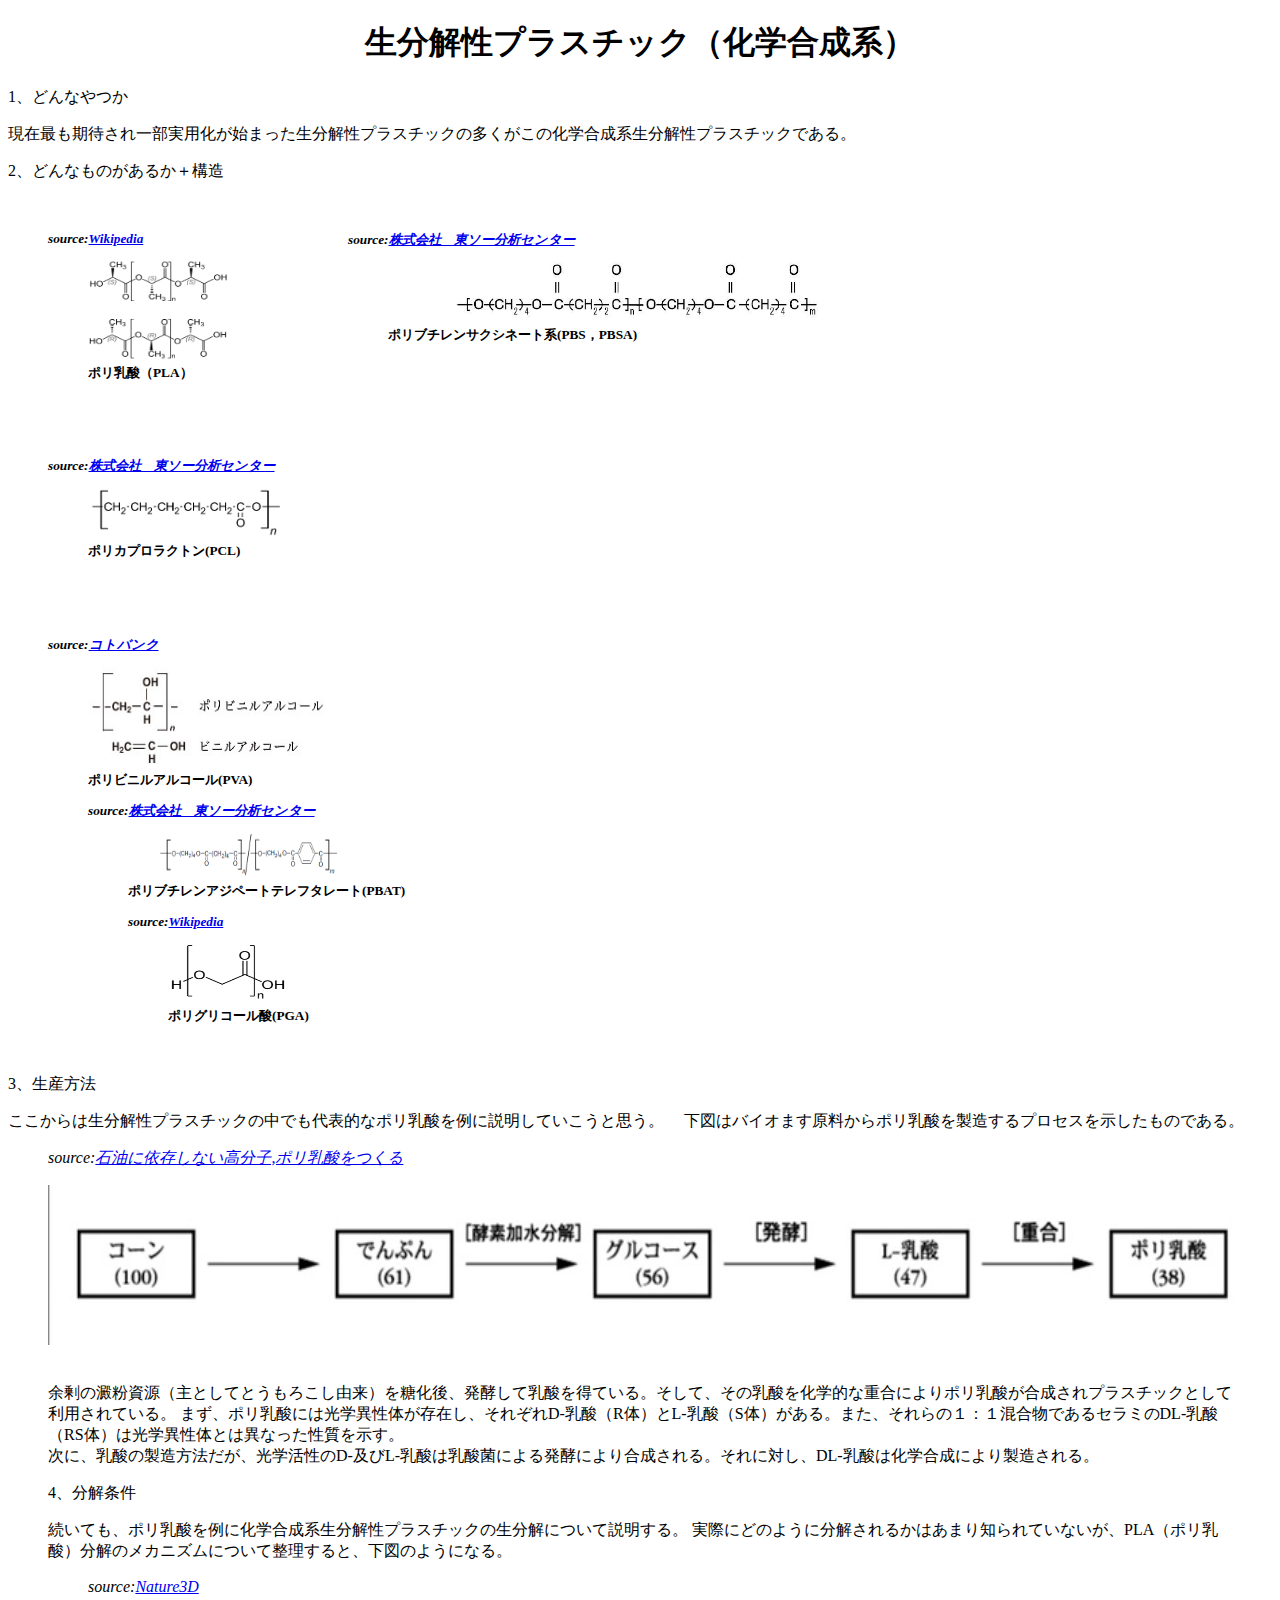
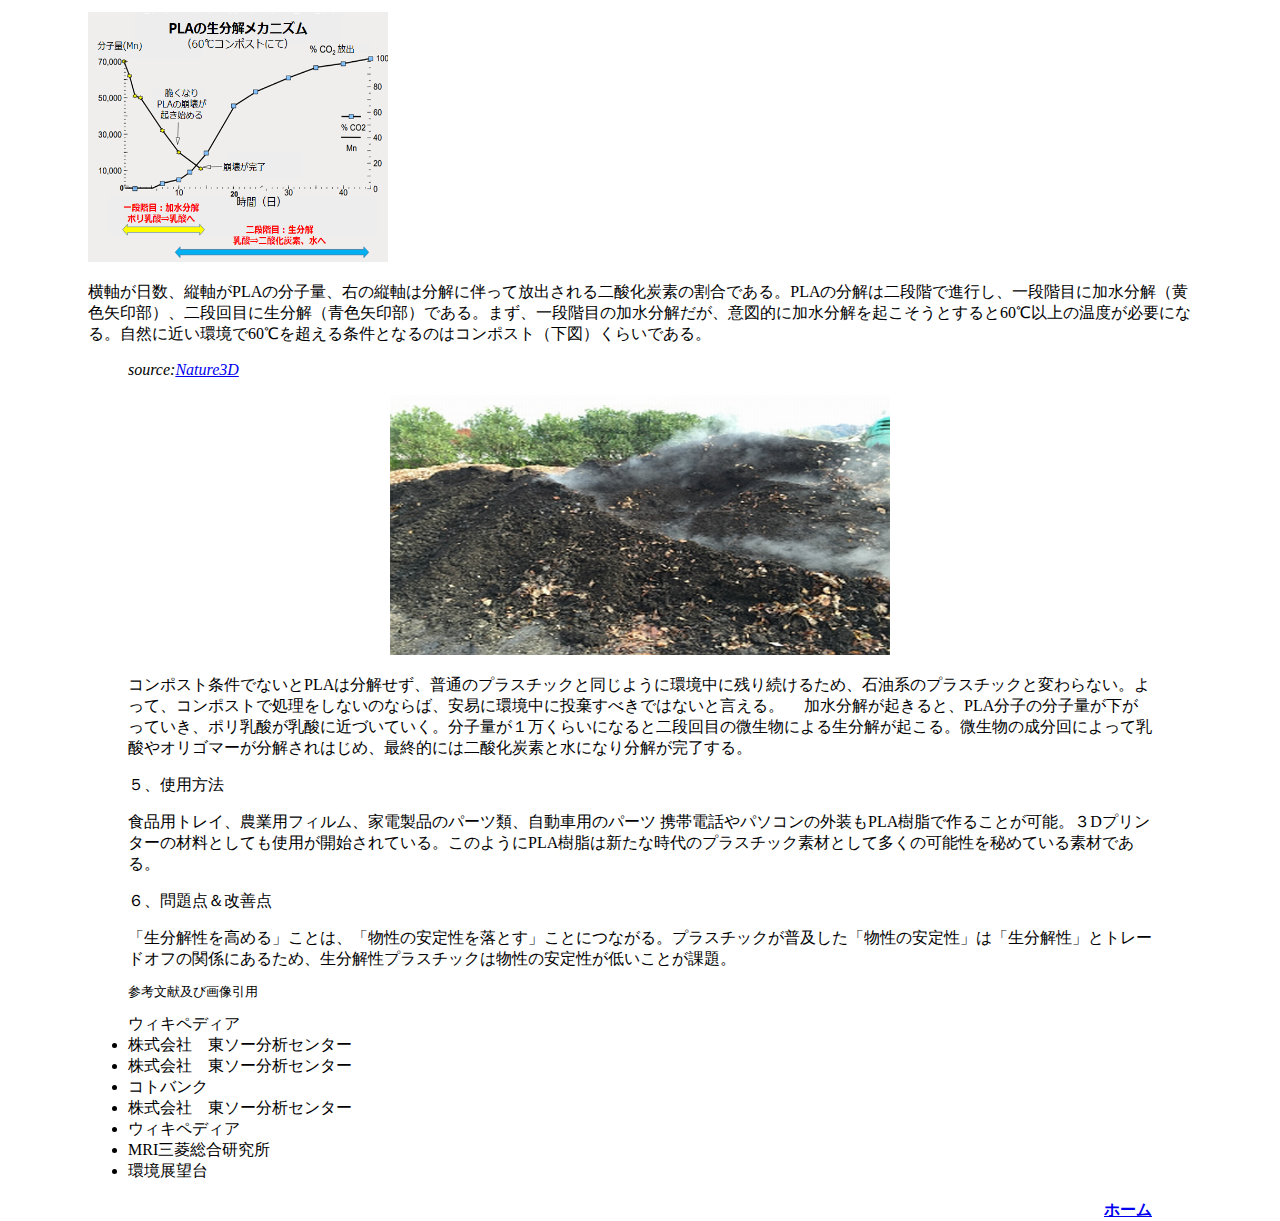
==== index.html @ fb001d1e "Update index.html" ====
<!DOCTYPE html>

<head>
  <meta charset="UTF-8">
<title>生分解性プラスチック（化学合成系）.index.html</title>
<style>

h5 {
  display: flex;
}

h6 {
  display: flex;
}

</style>
<body style="background-color:lightpurple">
<title>無題index.html</title>
</head> 



<h1><center><Century>生分解性プラスチック（化学合成系）</Century></center></h1>

<p>1、どんなやつか</p>
<a>現在最も期待され一部実用化が始まった生分解性プラスチックの多くがこの化学合成系生分解性プラスチックである。</a>


<p>2、どんなものがあるか＋構造</p>


<h5>
<blockquote><p> <cite>source:<a href="https://ja.wikipedia.org/wiki/%E3%83%9D%E3%83%AA%E4%B9%B3%E9%85%B8">Wikipedia</a></cite></p>
<p><figure><img src="ポリ乳酸（PLA）.index.PNG" alt="ポリ乳酸(PLA)" width="140" height="100" /><figcaption>ポリ乳酸（PLA）</figcaption></figure></p>
</blockquote>

<blockquote><p> <cite>source:<a href="http://www.tosoh-arc.co.jp/techrepo/files/tarc00655/t1921y.html" >株式会社　東ソー分析センター</a></cite></p>
<p><figure><img src="ポリブチレンサクシネート系（PBS,PBSA）.index.PNG" alt="ポリブチレンサクシネート系" width="500" height="60"  /><figcaption>ポリブチレンサクシネート系(PBS，PBSA)</figcaption></figure></p>
</blockquot>
</h5>
<h5>
<blockquote><p> <cite>source:<a href="http://www.tosoh-arc.co.jp/techrepo/files/tarc00656/t1922y.html" >株式会社　東ソー分析センター</a></cite></p>
<p><figure><img src="ポリカプロラクトン(PCL).index.PNG" alt="ポリカプロラクトン" width="200" height="50" /><figcaption>ポリカプロラクトン(PCL)</figcaption></figure></p>
</blockquot>
</h5>

<h5>
<blockquote><p> <cite>source:<a href="https://kotobank.jp/word/%E3%83%9D%E3%83%AA%E3%83%93%E3%83%8B%E3%83%AB%E3%82%A2%E3%83%AB%E3%82%B3%E3%83%BC%E3%83%AB-134397">コトバンク</a></cite></p>
<p><figure><img src="ポリビニルアルコール(PVA).index.PNG" alt="ポリブチレンサクシネート系" width="240" height="100" /><figcaption>ポリビニルアルコール(PVA)</figcaption></figure></p>
</blockquot>

<p><blockquote> <cite>source:<a href="http://www.tosoh-arc.co.jp/techrepo/files/tarc00654/t1920y.html">株式会社　東ソー分析センター</a></cite></p>
<p><figure><img src="ポリブチレンアジペートテレフタレート(PBAT).index.PNG" alt="ポリブチレンアジペートテレフタレート(PBAT)"width="240" height="45" /><figcaption>ポリブチレンアジペートテレフタレート(PBAT)</figcaption></figure></p>
</blockquot>

<p><blockquote> <cite>source:<a href="https://ja.wikipedia.org/wiki/%E3%83%9D%E3%83%AA%E3%82%B0%E3%83%AA%E3%82%B3%E3%83%BC%E3%83%AB%E9%85%B8">Wikipedia</a></cite></p>
<p><figure><img src="ポリグリコール酸(PGA).index.PNG" alt="ポリブチレンサクシネート系"width="120" height="60" /><figcaption>ポリグリコール酸(PGA)</figcaption></figure></p>
</blockquot>
</h5>

<p>3、生産方法</p>
<a>ここからは生分解性プラスチックの中でも代表的なポリ乳酸を例に説明していこうと思う。
　下図はバイオます原料からポリ乳酸を製造するプロセスを示したものである。</a>
<p><blockquote> <cite>source:<a href="https://main.spsj.or.jp/c5/kobunshi/si/6405/KIMURA_2.pdf">石油に依存しない高分子,ポリ乳酸をつくる</a></cite></p>
<p><img src="プロセス改.index.png" alt="ポリブチレンサクシネート系" width="1200" height="160" /></p>
</blockquot>
<a><br>余剰の澱粉資源（主としてとうもろこし由来）を糖化後、発酵して乳酸を得ている。そして、その乳酸を化学的な重合によりポリ乳酸が合成されプラスチックとして利用されている。
まず、ポリ乳酸には光学異性体が存在し、それぞれD-乳酸（R体）とL-乳酸（S体）がある。また、それらの１：１混合物であるセラミのDL-乳酸（RS体）は光学異性体とは異なった性質を示す。
<br>次に、乳酸の製造方法だが、光学活性のD-及びL-乳酸は乳酸菌による発酵により合成される。それに対し、DL-乳酸は化学合成により製造される。</a>


<p>4、分解条件</p>
<p>続いても、ポリ乳酸を例に化学合成系生分解性プラスチックの生分解について説明する。
実際にどのように分解されるかはあまり知られていないが、PLA（ポリ乳酸）分解のメカニズムについて整理すると、下図のようになる。</p>
<p><blockquote> <cite>source:<a href="https://tenbou.nies.go.jp/science/description/detail.php?id=54">Nature3D</a></cite></p>
<p><img src="PLA（ポリ乳酸）分解のメカニズム.index.PNG" alt="ポリブチレンサクシネート系" width="300" height="250" /></p>
</blockquot>

<p>横軸が日数、縦軸がPLAの分子量、右の縦軸は分解に伴って放出される二酸化炭素の割合である。PLAの分解は二段階で進行し、一段階目に加水分解（黄色矢印部）、二段回目に生分解（青色矢印部）である。まず、一段階目の加水分解だが、意図的に加水分解を起こそうとすると60℃以上の温度が必要になる。自然に近い環境で60℃を超える条件となるのはコンポスト（下図）くらいである。</p>
<p><blockquote><cite>source:<a href="https://nature3d.net/explanation/pla_biodegrade_mechanism.html">Nature3D</a></cite></p><p><center><img src="60℃以上の温度が必要になる。自然に近い環境で60℃を超える条件となるのはコンポスト.index.PNG" alt="ポリブチレンサクシネート系" width="500" height="260" /></center></p></blockquot></center>


<p>コンポスト条件でないとPLAは分解せず、普通のプラスチックと同じように環境中に残り続けるため、石油系のプラスチックと変わらない。よって、コンポストで処理をしないのならば、安易に環境中に投棄すべきではないと言える。
　加水分解が起きると、PLA分子の分子量が下がっていき、ポリ乳酸が乳酸に近づいていく。分子量が１万くらいになると二段回目の微生物による生分解が起こる。微生物の成分回によって乳酸やオリゴマーが分解されはじめ、最終的には二酸化炭素と水になり分解が完了する。</p>

<p>５、使用方法</p>
<a>食品用トレイ、農業用フィルム、家電製品のパーツ類、自動車用のパーツ
携帯電話やパソコンの外装もPLA樹脂で作ることが可能。３Dプリンターの材料としても使用が開始されている。このようにPLA樹脂は新たな時代のプラスチック素材として多くの可能性を秘めている素材である。
</a>

<p>６、問題点＆改善点</p>
<a>「生分解性を高める」ことは、「物性の安定性を落とす」ことにつながる。プラスチックが普及した「物性の安定性」は「生分解性」とトレードオフの関係にあるため、生分解性プラスチックは物性の安定性が低いことが課題。</a>

  
 <pre><p>参考文献及び画像引用</p></pre>
 <ui>ウィキペディア
  <li>株式会社　東ソー分析センター
   <li>株式会社　東ソー分析センター
   <li>コトバンク
   <li>株式会社　東ソー分析センター
   <li>ウィキペディア
   <li>MRI三菱総合研究所
<li>環境展望台
  </ui>
<br><br><strongpo><a href="無題.index.html" style="float:right" ><strong><strong><strong>ホーム</strong></strong></strong></a>

  
</body>
</html>
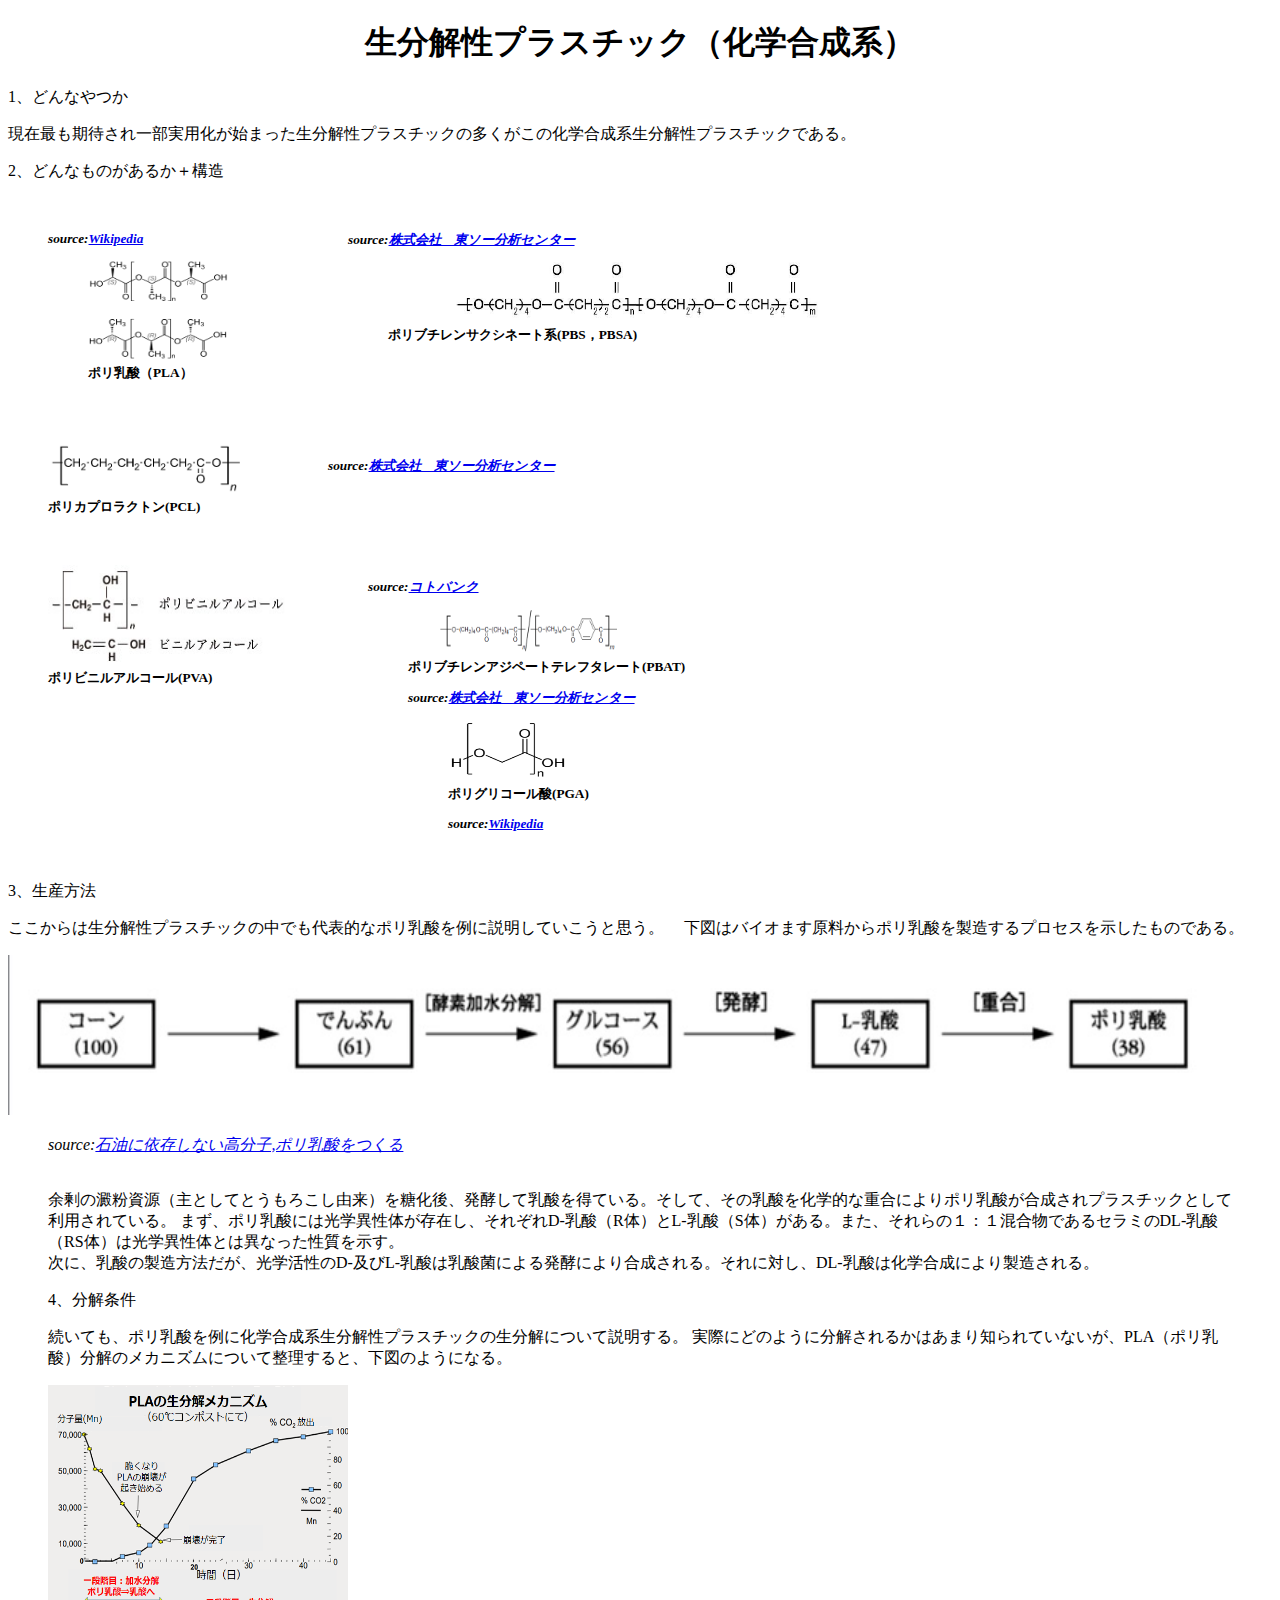
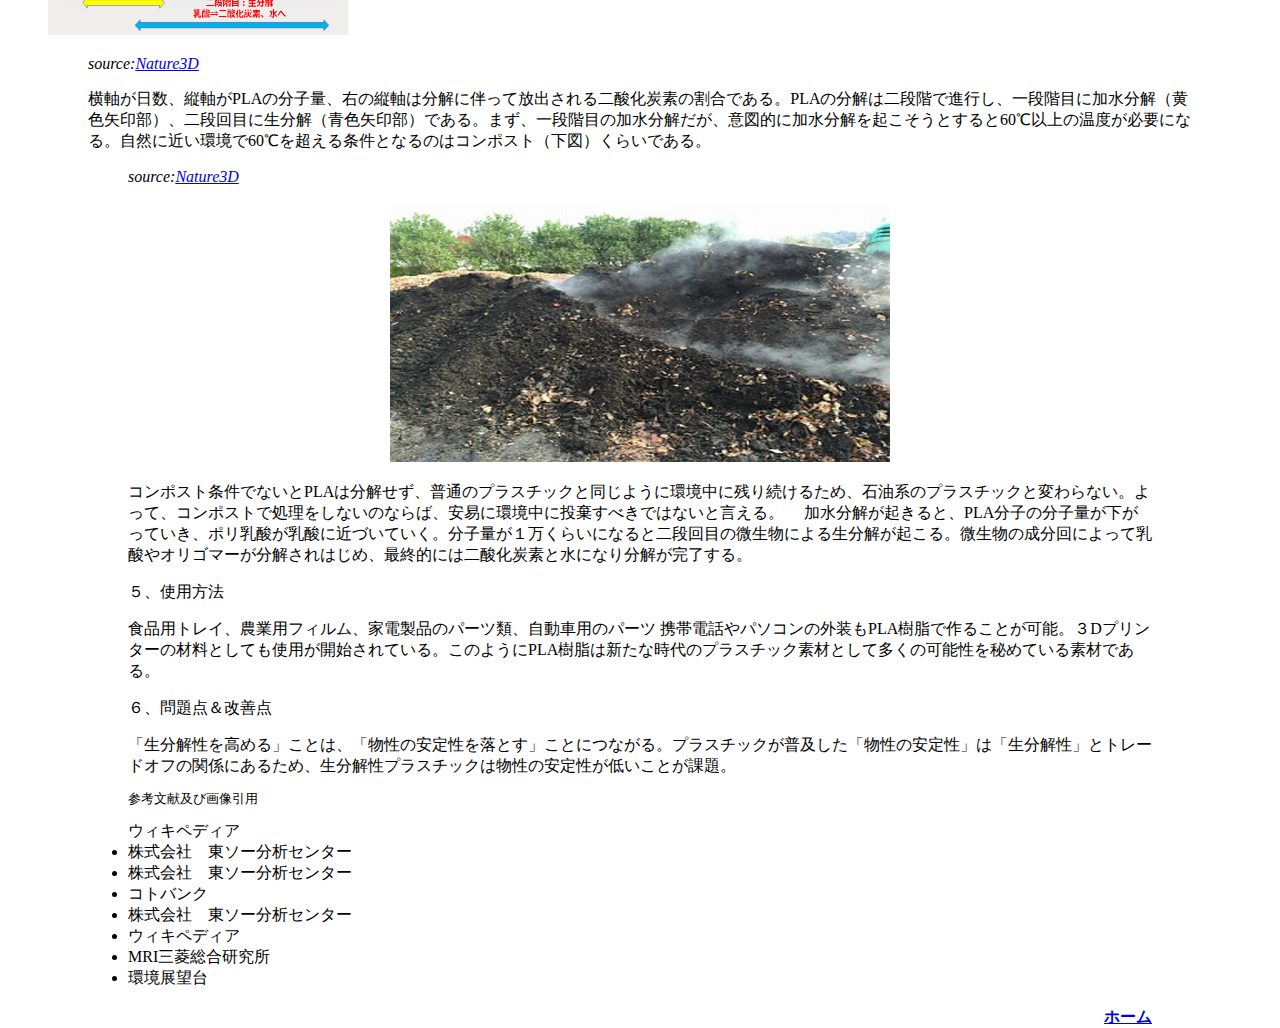
==== commit c3937e03: "Update index.html" ====
--- a/index.html
+++ b/index.html
@@ -39,30 +39,30 @@
 </blockquot>
 </h5>
 <h5>
-<blockquote><p> <cite>source:<a href="http://www.tosoh-arc.co.jp/techrepo/files/tarc00656/t1922y.html" >株式会社　東ソー分析センター</a></cite></p>
+
 <p><figure><img src="ポリカプロラクトン(PCL).index.PNG" alt="ポリカプロラクトン" width="200" height="50" /><figcaption>ポリカプロラクトン(PCL)</figcaption></figure></p>
-</blockquot>
+<blockquote><p> <cite>source:<a href="http://www.tosoh-arc.co.jp/techrepo/files/tarc00656/t1922y.html" >株式会社　東ソー分析センター</a></cite></p></blockquot>
 </h5>
 
 <h5>
-<blockquote><p> <cite>source:<a href="https://kotobank.jp/word/%E3%83%9D%E3%83%AA%E3%83%93%E3%83%8B%E3%83%AB%E3%82%A2%E3%83%AB%E3%82%B3%E3%83%BC%E3%83%AB-134397">コトバンク</a></cite></p>
+
 <p><figure><img src="ポリビニルアルコール(PVA).index.PNG" alt="ポリブチレンサクシネート系" width="240" height="100" /><figcaption>ポリビニルアルコール(PVA)</figcaption></figure></p>
-</blockquot>
+<blockquote><p> <cite>source:<a href="https://kotobank.jp/word/%E3%83%9D%E3%83%AA%E3%83%93%E3%83%8B%E3%83%AB%E3%82%A2%E3%83%AB%E3%82%B3%E3%83%BC%E3%83%AB-134397">コトバンク</a></cite></p></blockquot>
 
-<p><blockquote> <cite>source:<a href="http://www.tosoh-arc.co.jp/techrepo/files/tarc00654/t1920y.html">株式会社　東ソー分析センター</a></cite></p>
+
 <p><figure><img src="ポリブチレンアジペートテレフタレート(PBAT).index.PNG" alt="ポリブチレンアジペートテレフタレート(PBAT)"width="240" height="45" /><figcaption>ポリブチレンアジペートテレフタレート(PBAT)</figcaption></figure></p>
-</blockquot>
+<p><blockquote> <cite>source:<a href="http://www.tosoh-arc.co.jp/techrepo/files/tarc00654/t1920y.html">株式会社　東ソー分析センター</a></cite></p></blockquot>
 
-<p><blockquote> <cite>source:<a href="https://ja.wikipedia.org/wiki/%E3%83%9D%E3%83%AA%E3%82%B0%E3%83%AA%E3%82%B3%E3%83%BC%E3%83%AB%E9%85%B8">Wikipedia</a></cite></p>
+
 <p><figure><img src="ポリグリコール酸(PGA).index.PNG" alt="ポリブチレンサクシネート系"width="120" height="60" /><figcaption>ポリグリコール酸(PGA)</figcaption></figure></p>
-</blockquot>
+<p><blockquote> <cite>source:<a href="https://ja.wikipedia.org/wiki/%E3%83%9D%E3%83%AA%E3%82%B0%E3%83%AA%E3%82%B3%E3%83%BC%E3%83%AB%E9%85%B8">Wikipedia</a></cite></p></blockquot>
 </h5>
 
 <p>3、生産方法</p>
 <a>ここからは生分解性プラスチックの中でも代表的なポリ乳酸を例に説明していこうと思う。
 　下図はバイオます原料からポリ乳酸を製造するプロセスを示したものである。</a>
+<p><img src="プロセス改.index.png" alt="ポリブチレンサクシネート系" width="1200" height="160" /></p>
 <p><blockquote> <cite>source:<a href="https://main.spsj.or.jp/c5/kobunshi/si/6405/KIMURA_2.pdf">石油に依存しない高分子,ポリ乳酸をつくる</a></cite></p>
-<p><img src="プロセス改.index.png" alt="ポリブチレンサクシネート系" width="1200" height="160" /></p>
 </blockquot>
 <a><br>余剰の澱粉資源（主としてとうもろこし由来）を糖化後、発酵して乳酸を得ている。そして、その乳酸を化学的な重合によりポリ乳酸が合成されプラスチックとして利用されている。
 まず、ポリ乳酸には光学異性体が存在し、それぞれD-乳酸（R体）とL-乳酸（S体）がある。また、それらの１：１混合物であるセラミのDL-乳酸（RS体）は光学異性体とは異なった性質を示す。
@@ -72,8 +72,8 @@
 <p>4、分解条件</p>
 <p>続いても、ポリ乳酸を例に化学合成系生分解性プラスチックの生分解について説明する。
 実際にどのように分解されるかはあまり知られていないが、PLA（ポリ乳酸）分解のメカニズムについて整理すると、下図のようになる。</p>
+<p><img src="PLA（ポリ乳酸）分解のメカニズム.index.PNG" alt="ポリブチレンサクシネート系" width="300" height="250" /></p>
 <p><blockquote> <cite>source:<a href="https://tenbou.nies.go.jp/science/description/detail.php?id=54">Nature3D</a></cite></p>
-<p><img src="PLA（ポリ乳酸）分解のメカニズム.index.PNG" alt="ポリブチレンサクシネート系" width="300" height="250" /></p>
 </blockquot>
 
 <p>横軸が日数、縦軸がPLAの分子量、右の縦軸は分解に伴って放出される二酸化炭素の割合である。PLAの分解は二段階で進行し、一段階目に加水分解（黄色矢印部）、二段回目に生分解（青色矢印部）である。まず、一段階目の加水分解だが、意図的に加水分解を起こそうとすると60℃以上の温度が必要になる。自然に近い環境で60℃を超える条件となるのはコンポスト（下図）くらいである。</p>
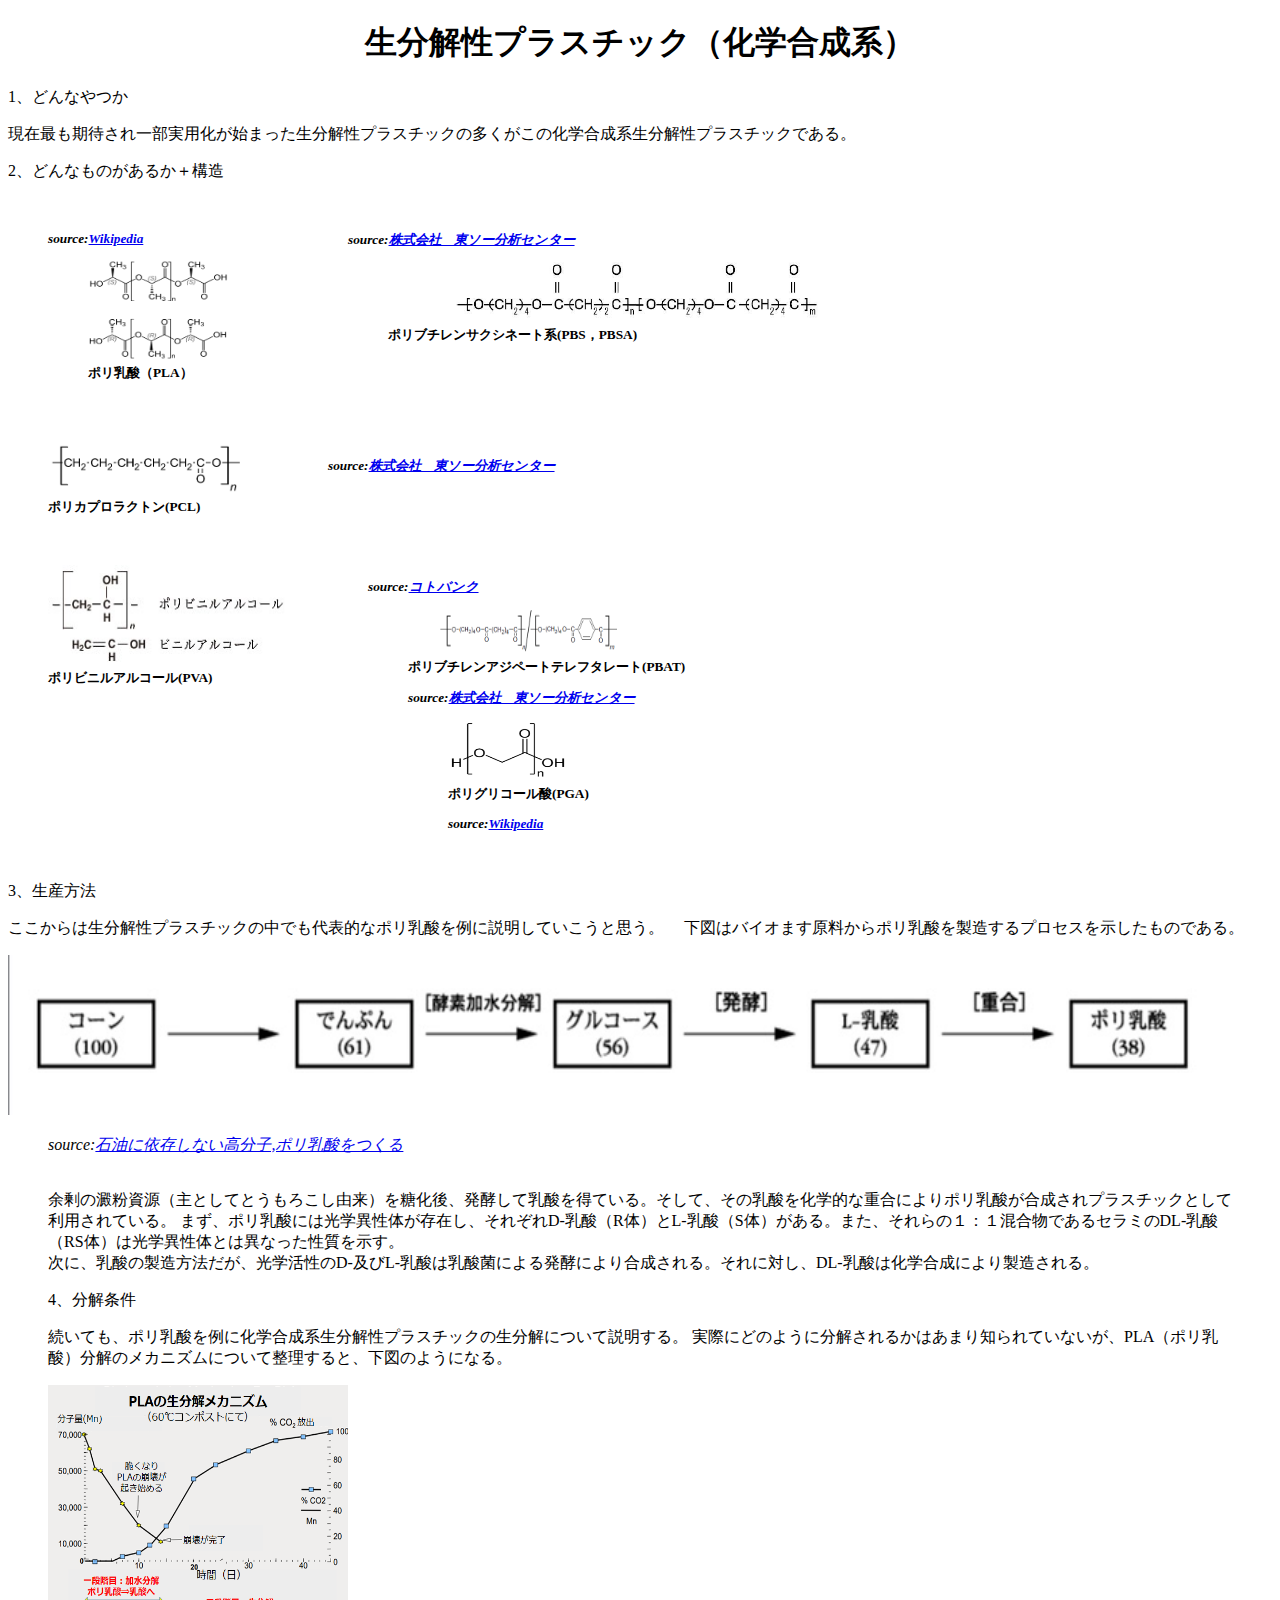
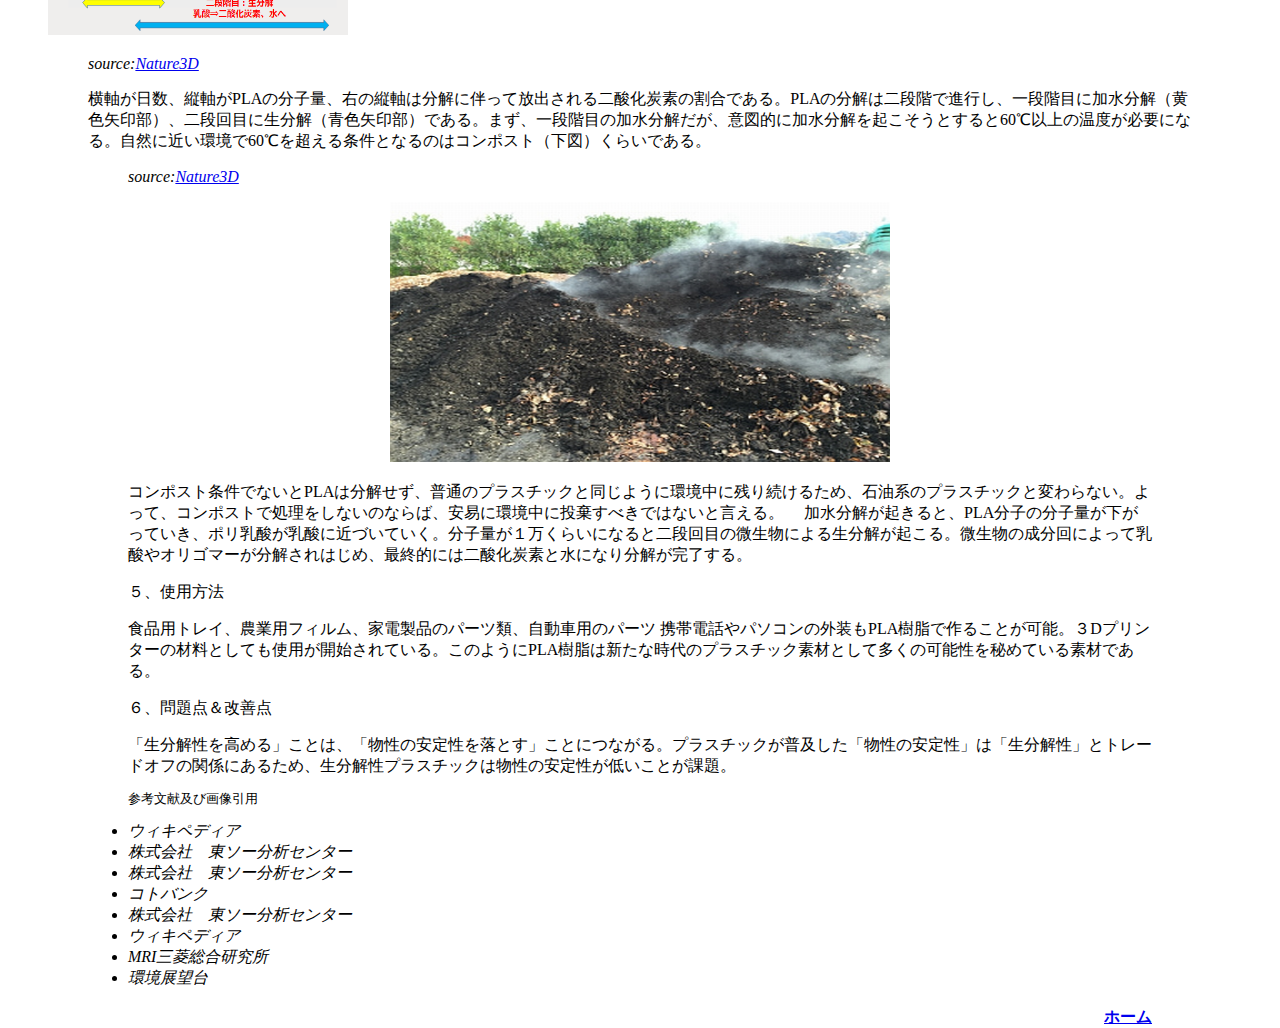
==== commit 3f8b64e9: "Update index.html" ====
--- a/index.html
+++ b/index.html
@@ -93,7 +93,8 @@
 
   
  <pre><p>参考文献及び画像引用</p></pre>
- <ui>ウィキペディア
+ <ui><i>
+   <li>ウィキペディア
   <li>株式会社　東ソー分析センター
    <li>株式会社　東ソー分析センター
    <li>コトバンク
@@ -101,7 +102,7 @@
    <li>ウィキペディア
    <li>MRI三菱総合研究所
 <li>環境展望台
-  </ui>
+  </i></ui>
 <br><br><strongpo><a href="無題.index.html" style="float:right" ><strong><strong><strong>ホーム</strong></strong></strong></a>
 
   
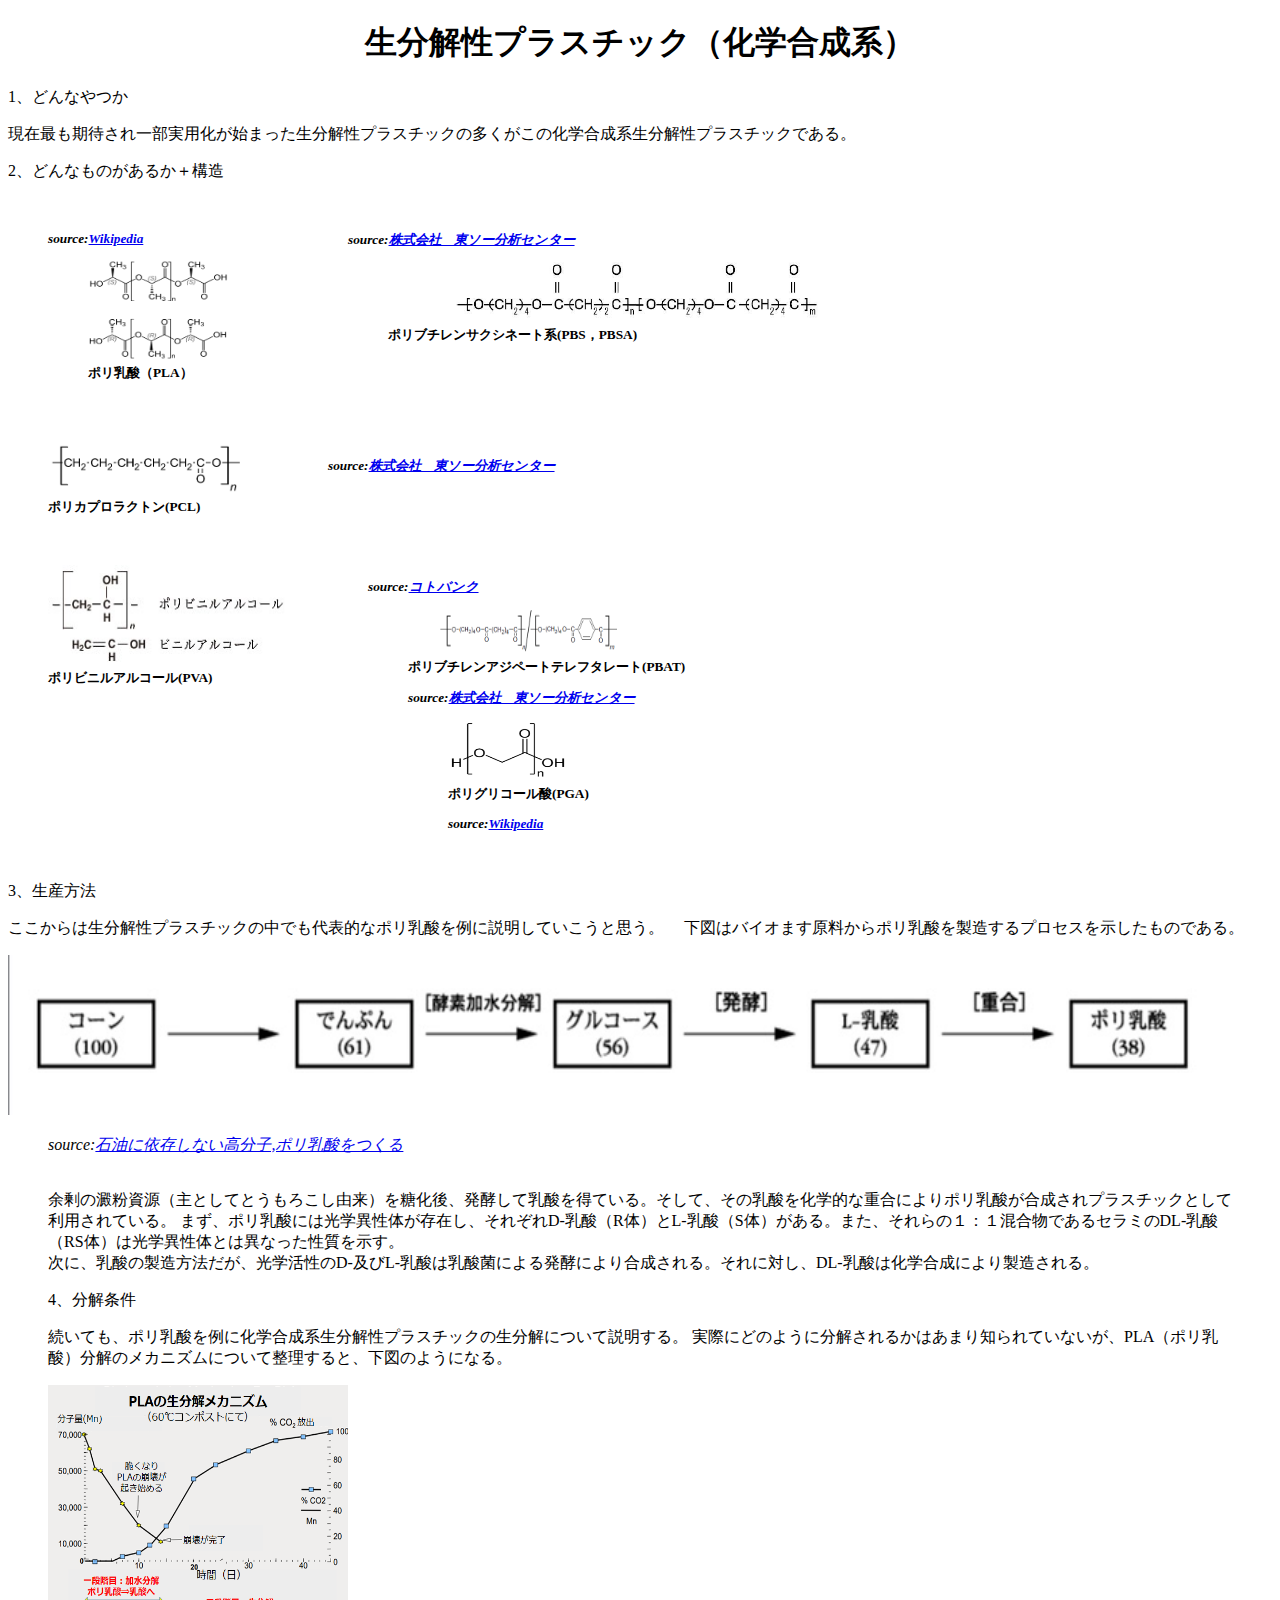
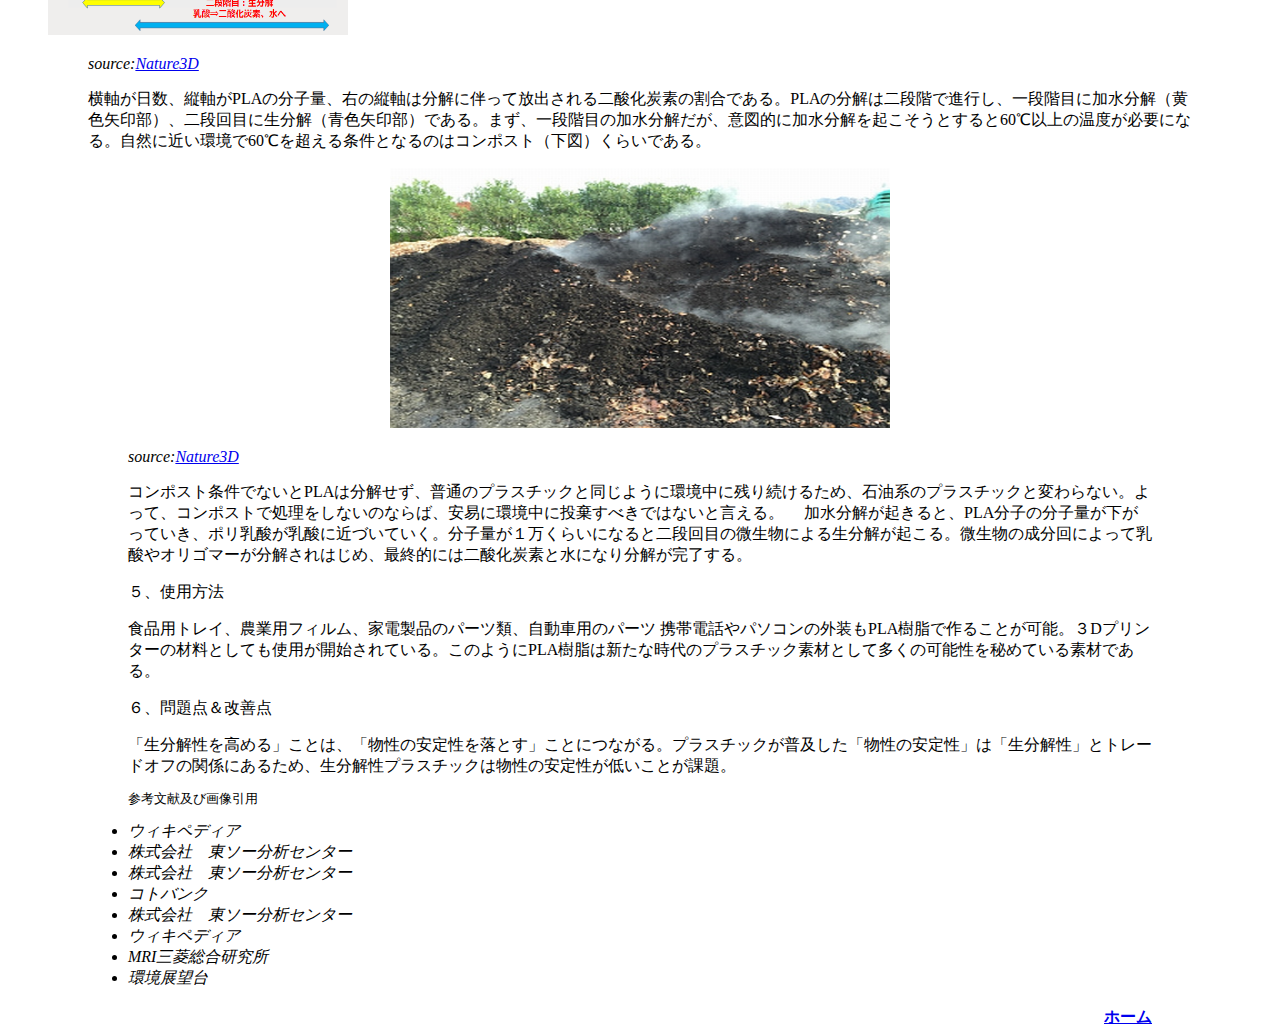
==== commit 84944ee5: "Update index.html" ====
--- a/index.html
+++ b/index.html
@@ -77,11 +77,12 @@
 </blockquot>
 
 <p>横軸が日数、縦軸がPLAの分子量、右の縦軸は分解に伴って放出される二酸化炭素の割合である。PLAの分解は二段階で進行し、一段階目に加水分解（黄色矢印部）、二段回目に生分解（青色矢印部）である。まず、一段階目の加水分解だが、意図的に加水分解を起こそうとすると60℃以上の温度が必要になる。自然に近い環境で60℃を超える条件となるのはコンポスト（下図）くらいである。</p>
-<p><blockquote><cite>source:<a href="https://nature3d.net/explanation/pla_biodegrade_mechanism.html">Nature3D</a></cite></p><p><center><img src="60℃以上の温度が必要になる。自然に近い環境で60℃を超える条件となるのはコンポスト.index.PNG" alt="ポリブチレンサクシネート系" width="500" height="260" /></center></p></blockquot></center>
+<p><center><img src="60℃以上の温度が必要になる。自然に近い環境で60℃を超える条件となるのはコンポスト.index.PNG" alt="ポリブチレンサクシネート系" width="500" height="260" /></center></p>
+<p><blockquote><cite>source:<a href="https://nature3d.net/explanation/pla_biodegrade_mechanism.html">Nature3D</a></cite></p></blockquot>
 
 
-<p>コンポスト条件でないとPLAは分解せず、普通のプラスチックと同じように環境中に残り続けるため、石油系のプラスチックと変わらない。よって、コンポストで処理をしないのならば、安易に環境中に投棄すべきではないと言える。
-　加水分解が起きると、PLA分子の分子量が下がっていき、ポリ乳酸が乳酸に近づいていく。分子量が１万くらいになると二段回目の微生物による生分解が起こる。微生物の成分回によって乳酸やオリゴマーが分解されはじめ、最終的には二酸化炭素と水になり分解が完了する。</p>
+<a>コンポスト条件でないとPLAは分解せず、普通のプラスチックと同じように環境中に残り続けるため、石油系のプラスチックと変わらない。よって、コンポストで処理をしないのならば、安易に環境中に投棄すべきではないと言える。
+　加水分解が起きると、PLA分子の分子量が下がっていき、ポリ乳酸が乳酸に近づいていく。分子量が１万くらいになると二段回目の微生物による生分解が起こる。微生物の成分回によって乳酸やオリゴマーが分解されはじめ、最終的には二酸化炭素と水になり分解が完了する。</a>
 
 <p>５、使用方法</p>
 <a>食品用トレイ、農業用フィルム、家電製品のパーツ類、自動車用のパーツ
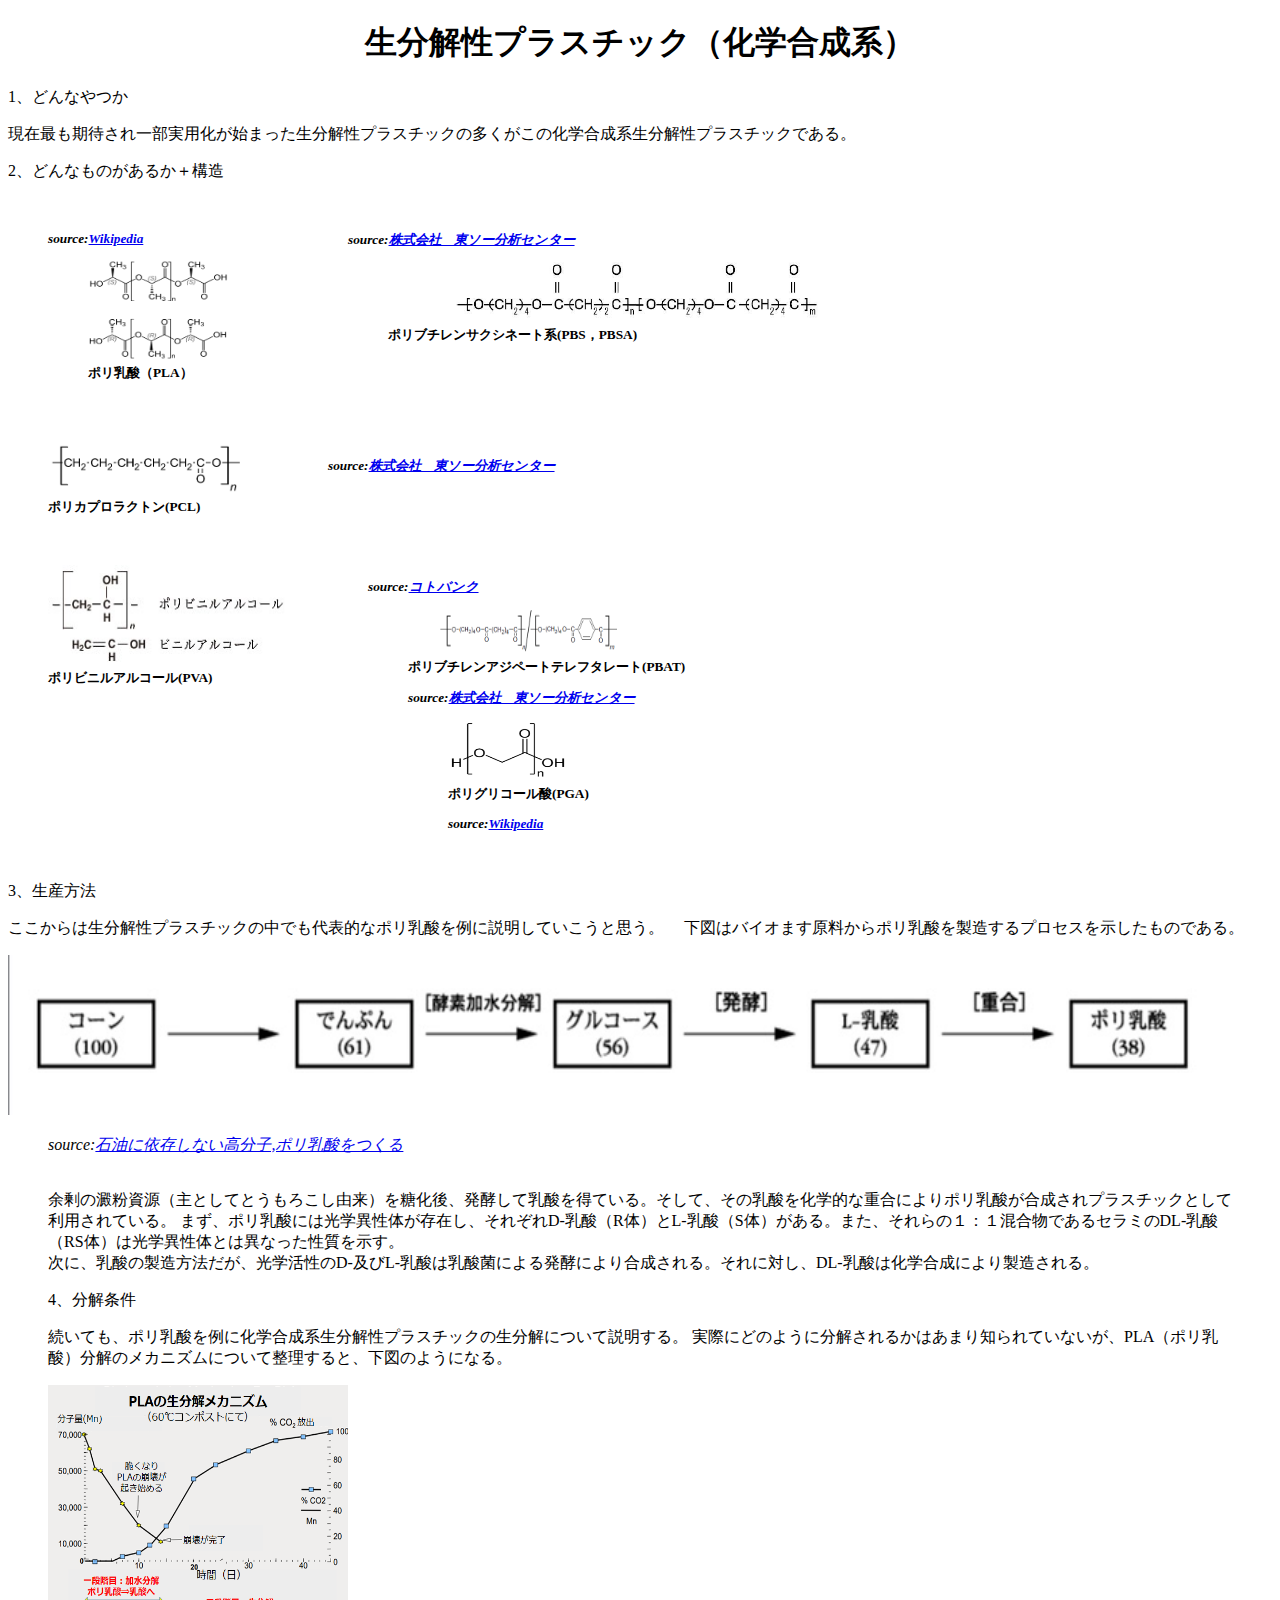
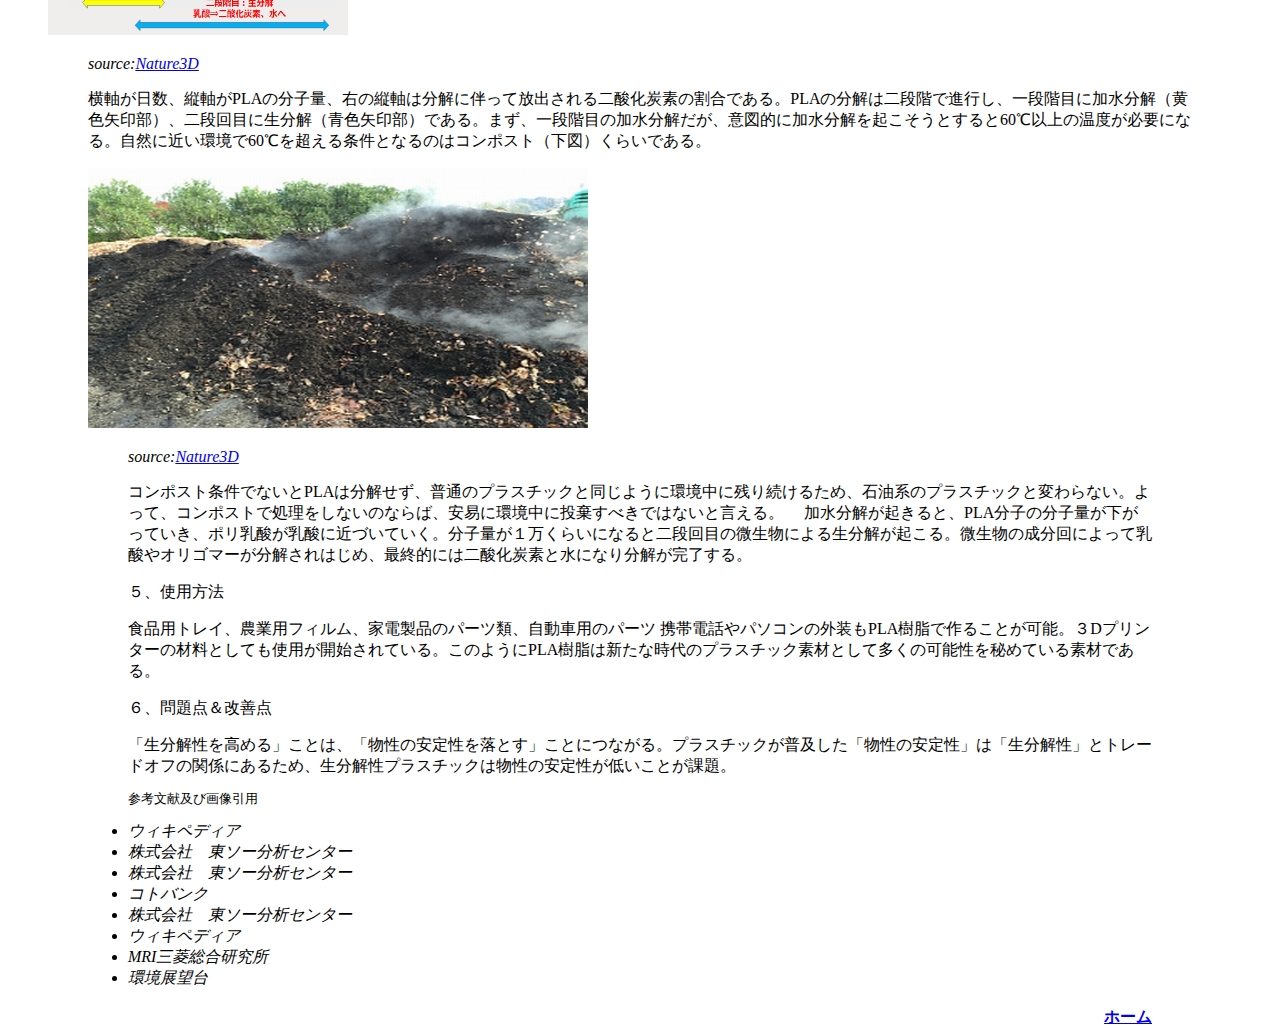
==== commit 682be475: "Update index.html" ====
--- a/index.html
+++ b/index.html
@@ -77,7 +77,7 @@
 </blockquot>
 
 <p>横軸が日数、縦軸がPLAの分子量、右の縦軸は分解に伴って放出される二酸化炭素の割合である。PLAの分解は二段階で進行し、一段階目に加水分解（黄色矢印部）、二段回目に生分解（青色矢印部）である。まず、一段階目の加水分解だが、意図的に加水分解を起こそうとすると60℃以上の温度が必要になる。自然に近い環境で60℃を超える条件となるのはコンポスト（下図）くらいである。</p>
-<p><center><img src="60℃以上の温度が必要になる。自然に近い環境で60℃を超える条件となるのはコンポスト.index.PNG" alt="ポリブチレンサクシネート系" width="500" height="260" /></center></p>
+<p><img src="60℃以上の温度が必要になる。自然に近い環境で60℃を超える条件となるのはコンポスト.index.PNG" alt="ポリブチレンサクシネート系" width="500" height="260" /></p>
 <p><blockquote><cite>source:<a href="https://nature3d.net/explanation/pla_biodegrade_mechanism.html">Nature3D</a></cite></p></blockquot>
 
 
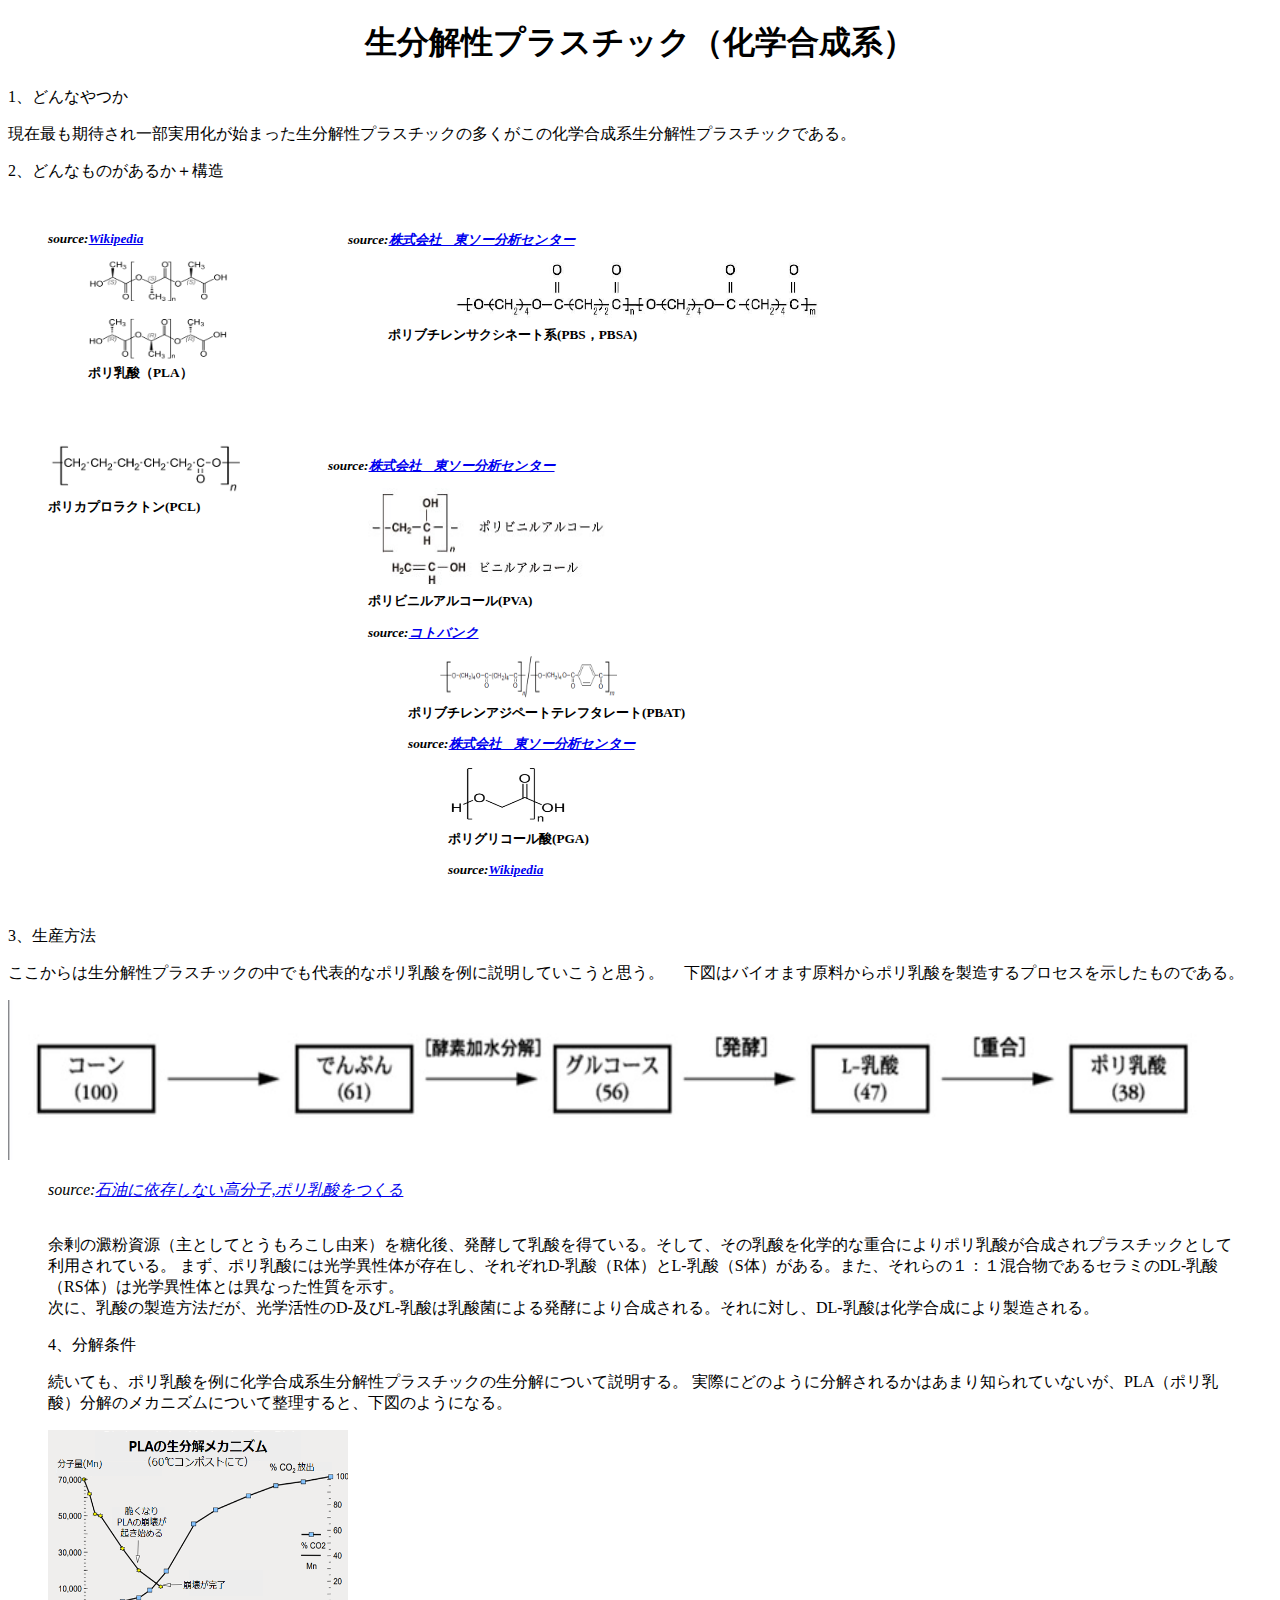
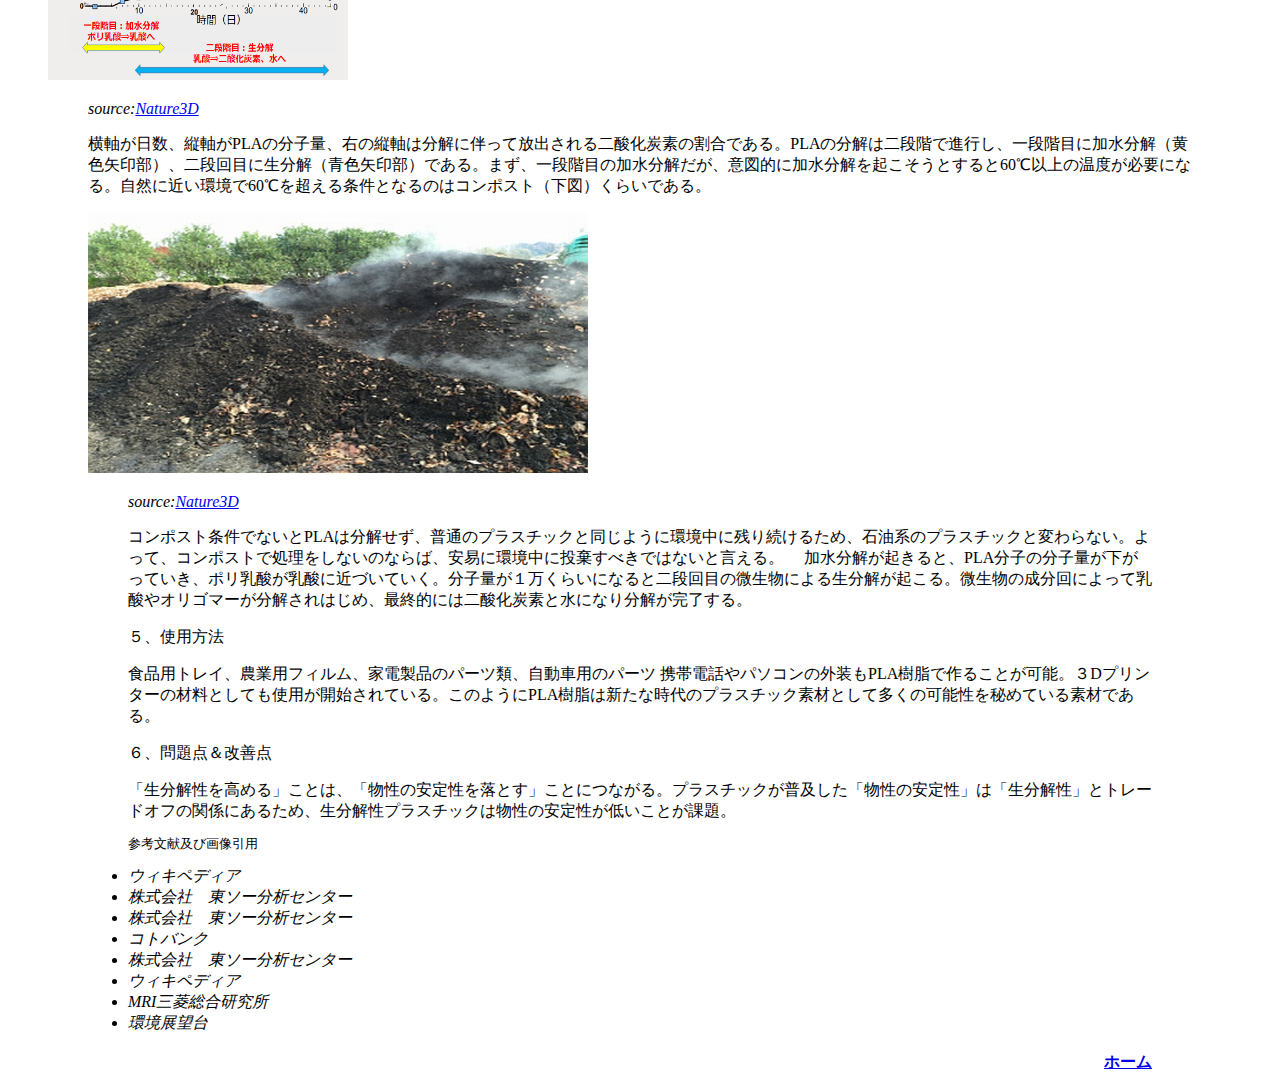
==== commit 15586231: "Update index.html" ====
--- a/index.html
+++ b/index.html
@@ -33,18 +33,14 @@
 <blockquote><p> <cite>source:<a href="https://ja.wikipedia.org/wiki/%E3%83%9D%E3%83%AA%E4%B9%B3%E9%85%B8">Wikipedia</a></cite></p>
 <p><figure><img src="ポリ乳酸（PLA）.index.PNG" alt="ポリ乳酸(PLA)" width="140" height="100" /><figcaption>ポリ乳酸（PLA）</figcaption></figure></p>
 </blockquote>
-
 <blockquote><p> <cite>source:<a href="http://www.tosoh-arc.co.jp/techrepo/files/tarc00655/t1921y.html" >株式会社　東ソー分析センター</a></cite></p>
 <p><figure><img src="ポリブチレンサクシネート系（PBS,PBSA）.index.PNG" alt="ポリブチレンサクシネート系" width="500" height="60"  /><figcaption>ポリブチレンサクシネート系(PBS，PBSA)</figcaption></figure></p>
 </blockquot>
 </h5>
+  
 <h5>
-
 <p><figure><img src="ポリカプロラクトン(PCL).index.PNG" alt="ポリカプロラクトン" width="200" height="50" /><figcaption>ポリカプロラクトン(PCL)</figcaption></figure></p>
 <blockquote><p> <cite>source:<a href="http://www.tosoh-arc.co.jp/techrepo/files/tarc00656/t1922y.html" >株式会社　東ソー分析センター</a></cite></p></blockquot>
-</h5>
-
-<h5>
 
 <p><figure><img src="ポリビニルアルコール(PVA).index.PNG" alt="ポリブチレンサクシネート系" width="240" height="100" /><figcaption>ポリビニルアルコール(PVA)</figcaption></figure></p>
 <blockquote><p> <cite>source:<a href="https://kotobank.jp/word/%E3%83%9D%E3%83%AA%E3%83%93%E3%83%8B%E3%83%AB%E3%82%A2%E3%83%AB%E3%82%B3%E3%83%BC%E3%83%AB-134397">コトバンク</a></cite></p></blockquot>
@@ -73,12 +69,11 @@
 <p>続いても、ポリ乳酸を例に化学合成系生分解性プラスチックの生分解について説明する。
 実際にどのように分解されるかはあまり知られていないが、PLA（ポリ乳酸）分解のメカニズムについて整理すると、下図のようになる。</p>
 <p><img src="PLA（ポリ乳酸）分解のメカニズム.index.PNG" alt="ポリブチレンサクシネート系" width="300" height="250" /></p>
-<p><blockquote> <cite>source:<a href="https://tenbou.nies.go.jp/science/description/detail.php?id=54">Nature3D</a></cite></p>
-</blockquot>
+<p><blockquote> <cite>source:<a href="https://tenbou.nies.go.jp/science/description/detail.php?id=54">Nature3D</a></cite></p></blockquot>
 
 <p>横軸が日数、縦軸がPLAの分子量、右の縦軸は分解に伴って放出される二酸化炭素の割合である。PLAの分解は二段階で進行し、一段階目に加水分解（黄色矢印部）、二段回目に生分解（青色矢印部）である。まず、一段階目の加水分解だが、意図的に加水分解を起こそうとすると60℃以上の温度が必要になる。自然に近い環境で60℃を超える条件となるのはコンポスト（下図）くらいである。</p>
 <p><img src="60℃以上の温度が必要になる。自然に近い環境で60℃を超える条件となるのはコンポスト.index.PNG" alt="ポリブチレンサクシネート系" width="500" height="260" /></p>
-<p><blockquote><cite>source:<a href="https://nature3d.net/explanation/pla_biodegrade_mechanism.html">Nature3D</a></cite></p></blockquot>
+<p><blockquote><cite>source:<a href="https://nature3d.net/explanation/pla_biodegrade_mechanism.html">Nature3D</a></cite></blockquot></p>
 
 
 <a>コンポスト条件でないとPLAは分解せず、普通のプラスチックと同じように環境中に残り続けるため、石油系のプラスチックと変わらない。よって、コンポストで処理をしないのならば、安易に環境中に投棄すべきではないと言える。
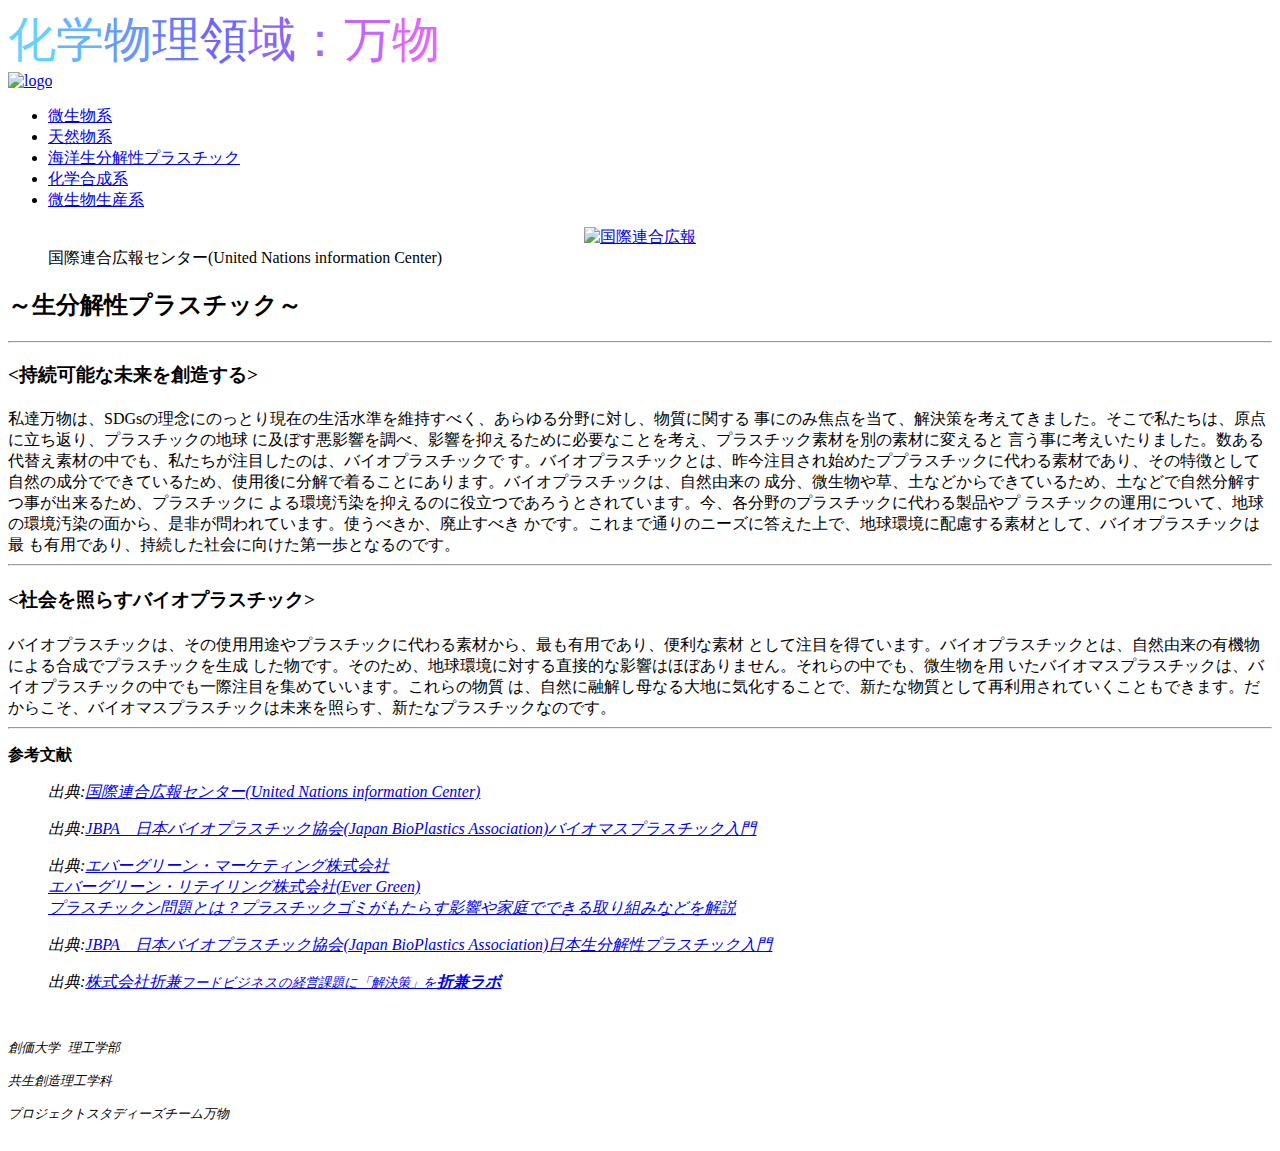
==== commit 105c734c: "Update index.html" ====
--- a/index.html
+++ b/index.html
@@ -1,106 +1,81 @@
 <!DOCTYPE html>
-
+<html "ja"="ja">
 <head>
   <meta charset="UTF-8">
-<title>生分解性プラスチック（化学合成系）.index.html</title>
+<link rel="stylesheet" href="stylsheet.css">
+</head>
+<title>CSSテスト.index.html</title>
 <style>
+css
+</style>
+<body>
+</head>
+ 
+<body>
+<big><big><big><big><big><big><a href="http://Tttt" style="text-decoration:none"><font face="ＭＳ Ｐ明朝"><font color="#66d1ff">化</font><font color="#66b4ff">学</font><font color="#6698ff">物</font><font color="#667bff">理</font><font color="#6e66ff">領</font><font color="#8a66ff">域</font><font color="#a766ff">：</font><font color="#c466ff">万</font><font color="#e066ff">物</font></font></a></big></big></big></big></big></big>
+<div id="wrapper">
+<header>
+ <a href="#" class="logo">
+               <img src="SOKA.index.png" alt="logo" width="181" height="100">
+</a>
+<nav>
+<ul>
+<li><a href="#"><font face="ＭＳ Ｐ明朝">微生物系</font></a></li>
+<li><a href="#"><font face="ＭＳ Ｐ明朝">天然物系</font></a></li>
+<li><a href="#"><font face="ＭＳ Ｐ明朝">海洋生分解性プラスチック</font></a></li>
+<li><a href="#"><font face="ＭＳ Ｐ明朝">化学合成系</font></a></li>
+<li><a href="#"><font face="ＭＳ Ｐ明朝">微生物生産系</font></a></li>
+</ul>
+</nav>
+</header>
 
-h5 {
-  display: flex;
-}
-
-h6 {
-  display: flex;
-}
-
-</style>
-<body style="background-color:lightpurple">
-<title>無題index.html</title>
-</head> 
+<blockquote><p><cite><a href="https://www.unic.or.jp/activities/economic_social_development/sustainable_development/2030agenda/" >
+<center><a href="https://www.unic.or.jp/activities/economic_social_development/sustainable_development/2030agenda/">
+<img src="SDGs.index.jpg" alt="国際連合広報" "width="1200vw" height="350vw" /></a></center>国際連合広報センター(United Nations information Center)
+</a></cite></p></blockquote>
 
 
-
-<h1><center><Century>生分解性プラスチック（化学合成系）</Century></center></h1>
-
-<p>1、どんなやつか</p>
-<a>現在最も期待され一部実用化が始まった生分解性プラスチックの多くがこの化学合成系生分解性プラスチックである。</a>
-
-
-<p>2、どんなものがあるか＋構造</p>
-
-
-<h5>
-<blockquote><p> <cite>source:<a href="https://ja.wikipedia.org/wiki/%E3%83%9D%E3%83%AA%E4%B9%B3%E9%85%B8">Wikipedia</a></cite></p>
-<p><figure><img src="ポリ乳酸（PLA）.index.PNG" alt="ポリ乳酸(PLA)" width="140" height="100" /><figcaption>ポリ乳酸（PLA）</figcaption></figure></p>
-</blockquote>
-<blockquote><p> <cite>source:<a href="http://www.tosoh-arc.co.jp/techrepo/files/tarc00655/t1921y.html" >株式会社　東ソー分析センター</a></cite></p>
-<p><figure><img src="ポリブチレンサクシネート系（PBS,PBSA）.index.PNG" alt="ポリブチレンサクシネート系" width="500" height="60"  /><figcaption>ポリブチレンサクシネート系(PBS，PBSA)</figcaption></figure></p>
-</blockquot>
-</h5>
-  
-<h5>
-<p><figure><img src="ポリカプロラクトン(PCL).index.PNG" alt="ポリカプロラクトン" width="200" height="50" /><figcaption>ポリカプロラクトン(PCL)</figcaption></figure></p>
-<blockquote><p> <cite>source:<a href="http://www.tosoh-arc.co.jp/techrepo/files/tarc00656/t1922y.html" >株式会社　東ソー分析センター</a></cite></p></blockquot>
-
-<p><figure><img src="ポリビニルアルコール(PVA).index.PNG" alt="ポリブチレンサクシネート系" width="240" height="100" /><figcaption>ポリビニルアルコール(PVA)</figcaption></figure></p>
-<blockquote><p> <cite>source:<a href="https://kotobank.jp/word/%E3%83%9D%E3%83%AA%E3%83%93%E3%83%8B%E3%83%AB%E3%82%A2%E3%83%AB%E3%82%B3%E3%83%BC%E3%83%AB-134397">コトバンク</a></cite></p></blockquot>
-
-
-<p><figure><img src="ポリブチレンアジペートテレフタレート(PBAT).index.PNG" alt="ポリブチレンアジペートテレフタレート(PBAT)"width="240" height="45" /><figcaption>ポリブチレンアジペートテレフタレート(PBAT)</figcaption></figure></p>
-<p><blockquote> <cite>source:<a href="http://www.tosoh-arc.co.jp/techrepo/files/tarc00654/t1920y.html">株式会社　東ソー分析センター</a></cite></p></blockquot>
-
-
-<p><figure><img src="ポリグリコール酸(PGA).index.PNG" alt="ポリブチレンサクシネート系"width="120" height="60" /><figcaption>ポリグリコール酸(PGA)</figcaption></figure></p>
-<p><blockquote> <cite>source:<a href="https://ja.wikipedia.org/wiki/%E3%83%9D%E3%83%AA%E3%82%B0%E3%83%AA%E3%82%B3%E3%83%BC%E3%83%AB%E9%85%B8">Wikipedia</a></cite></p></blockquot>
-</h5>
-
-<p>3、生産方法</p>
-<a>ここからは生分解性プラスチックの中でも代表的なポリ乳酸を例に説明していこうと思う。
-　下図はバイオます原料からポリ乳酸を製造するプロセスを示したものである。</a>
-<p><img src="プロセス改.index.png" alt="ポリブチレンサクシネート系" width="1200" height="160" /></p>
-<p><blockquote> <cite>source:<a href="https://main.spsj.or.jp/c5/kobunshi/si/6405/KIMURA_2.pdf">石油に依存しない高分子,ポリ乳酸をつくる</a></cite></p>
-</blockquot>
-<a><br>余剰の澱粉資源（主としてとうもろこし由来）を糖化後、発酵して乳酸を得ている。そして、その乳酸を化学的な重合によりポリ乳酸が合成されプラスチックとして利用されている。
-まず、ポリ乳酸には光学異性体が存在し、それぞれD-乳酸（R体）とL-乳酸（S体）がある。また、それらの１：１混合物であるセラミのDL-乳酸（RS体）は光学異性体とは異なった性質を示す。
-<br>次に、乳酸の製造方法だが、光学活性のD-及びL-乳酸は乳酸菌による発酵により合成される。それに対し、DL-乳酸は化学合成により製造される。</a>
-
-
-<p>4、分解条件</p>
-<p>続いても、ポリ乳酸を例に化学合成系生分解性プラスチックの生分解について説明する。
-実際にどのように分解されるかはあまり知られていないが、PLA（ポリ乳酸）分解のメカニズムについて整理すると、下図のようになる。</p>
-<p><img src="PLA（ポリ乳酸）分解のメカニズム.index.PNG" alt="ポリブチレンサクシネート系" width="300" height="250" /></p>
-<p><blockquote> <cite>source:<a href="https://tenbou.nies.go.jp/science/description/detail.php?id=54">Nature3D</a></cite></p></blockquot>
-
-<p>横軸が日数、縦軸がPLAの分子量、右の縦軸は分解に伴って放出される二酸化炭素の割合である。PLAの分解は二段階で進行し、一段階目に加水分解（黄色矢印部）、二段回目に生分解（青色矢印部）である。まず、一段階目の加水分解だが、意図的に加水分解を起こそうとすると60℃以上の温度が必要になる。自然に近い環境で60℃を超える条件となるのはコンポスト（下図）くらいである。</p>
-<p><img src="60℃以上の温度が必要になる。自然に近い環境で60℃を超える条件となるのはコンポスト.index.PNG" alt="ポリブチレンサクシネート系" width="500" height="260" /></p>
-<p><blockquote><cite>source:<a href="https://nature3d.net/explanation/pla_biodegrade_mechanism.html">Nature3D</a></cite></blockquot></p>
-
-
-<a>コンポスト条件でないとPLAは分解せず、普通のプラスチックと同じように環境中に残り続けるため、石油系のプラスチックと変わらない。よって、コンポストで処理をしないのならば、安易に環境中に投棄すべきではないと言える。
-　加水分解が起きると、PLA分子の分子量が下がっていき、ポリ乳酸が乳酸に近づいていく。分子量が１万くらいになると二段回目の微生物による生分解が起こる。微生物の成分回によって乳酸やオリゴマーが分解されはじめ、最終的には二酸化炭素と水になり分解が完了する。</a>
-
-<p>５、使用方法</p>
-<a>食品用トレイ、農業用フィルム、家電製品のパーツ類、自動車用のパーツ
-携帯電話やパソコンの外装もPLA樹脂で作ることが可能。３Dプリンターの材料としても使用が開始されている。このようにPLA樹脂は新たな時代のプラスチック素材として多くの可能性を秘めている素材である。
-</a>
-
-<p>６、問題点＆改善点</p>
-<a>「生分解性を高める」ことは、「物性の安定性を落とす」ことにつながる。プラスチックが普及した「物性の安定性」は「生分解性」とトレードオフの関係にあるため、生分解性プラスチックは物性の安定性が低いことが課題。</a>
-
-  
- <pre><p>参考文献及び画像引用</p></pre>
- <ui><i>
-   <li>ウィキペディア
-  <li>株式会社　東ソー分析センター
-   <li>株式会社　東ソー分析センター
-   <li>コトバンク
-   <li>株式会社　東ソー分析センター
-   <li>ウィキペディア
-   <li>MRI三菱総合研究所
-<li>環境展望台
-  </i></ui>
-<br><br><strongpo><a href="無題.index.html" style="float:right" ><strong><strong><strong>ホーム</strong></strong></strong></a>
-
-  
+<h2>～生分解性プラスチック～</h2>
+<hr>
+<strong><big><p><持続可能な未来を創造する></p></strong></big>
+<a>私達万物は、SDGsの理念にのっとり現在の生活水準を維持すべく、あらゆる分野に対し、物質に関する
+事にのみ焦点を当て、解決策を考えてきました。そこで私たちは、原点に立ち返り、プラスチックの地球
+に及ぼす悪影響を調べ、影響を抑えるために必要なことを考え、プラスチック素材を別の素材に変えると
+言う事に考えいたりました。数ある代替え素材の中でも、私たちが注目したのは、バイオプラスチックで
+す。バイオプラスチックとは、昨今注目され始めたププラスチックに代わる素材であり、その特徴として
+自然の成分でできているため、使用後に分解で着ることにあります。バイオプラスチックは、自然由来の
+成分、微生物や草、土などからできているため、土などで自然分解すつ事が出来るため、プラスチックに
+よる環境汚染を抑えるのに役立つであろうとされています。今、各分野のプラスチックに代わる製品やプ
+ラスチックの運用について、地球の環境汚染の面から、是非が問われています。使うべきか、廃止すべき
+かです。これまで通りのニーズに答えた上で、地球環境に配慮する素材として、バイオプラスチックは最
+も有用であり、持続した社会に向けた第一歩となるのです。</a>
+</hr>
+<hr>
+<h4></h4>
+<strong><big><p><社会を照らすバイオプラスチック></p></big></strong>
+<a>バイオプラスチックは、その使用用途やプラスチックに代わる素材から、最も有用であり、便利な素材
+として注目を得ています。バイオプラスチックとは、自然由来の有機物による合成でプラスチックを生成
+した物です。そのため、地球環境に対する直接的な影響はほぼありません。それらの中でも、微生物を用
+いたバイオマスプラスチックは、バイオプラスチックの中でも一際注目を集めていいます。これらの物質
+は、自然に融解し母なる大地に気化することで、新たな物質として再利用されていくこともできます。だ
+からこそ、バイオマスプラスチックは未来を照らす、新たなプラスチックなのです。</a>
+</hr>
+<hr>
+<strong><p>参考文献</p></strong>
+<blockquote><p><cite>出典:<a href="https://www.unic.or.jp/activities/economic_social_development/sustainable_development/2030agenda/" >国際連合広報センター(United Nations information Center)</a></cite></p></blockquote>
+<blockquote><p><cite>出典:<a href="http://www.jbpaweb.net/bp/" >JBPA　日本バイオプラスチック協会(Japan BioPlastics Association)バイオマスプラスチック入門</a></cite></p></blockquote>
+<blockquote><p><cite>出典:<a href="https://www.egmkt.co.jp/column/consumer/20210730_EG_127.html" >エバーグリーン・マーケティング株式会社<br>エバーグリーン・リテイリング株式会社(Ever Green)<br>プラスチックン問題とは？プラスチックゴミがもたらす影響や家庭でできる取り組みなどを解説</a></cite></p></blockquote>
+<blockquote><p><cite>出典:<a href="http://www.jbpaweb.net/gp/" >JBPA　日本バイオプラスチック協会(Japan BioPlastics Association)日本生分解性プラスチック入門</a></cite></p></blockquote>
+<blockquote><p><cite>出典:<a href="https://www.orikane.co.jp/orikanelab/6212/" >株式会社折兼<small>フードビジネスの経営課題に「解決策」を</small><strong>折兼ラボ</strong></a></a></cite></p></blockquote>
+</hr>
+<pre>
+<span id="bcb">
+<address>
+創価大学 理工学部<br>
+共生創造理工学科<br>
+プロジェクトスタディーズチーム万物
+</address>
+</pre>
+<span>
 </body>
 </html>
